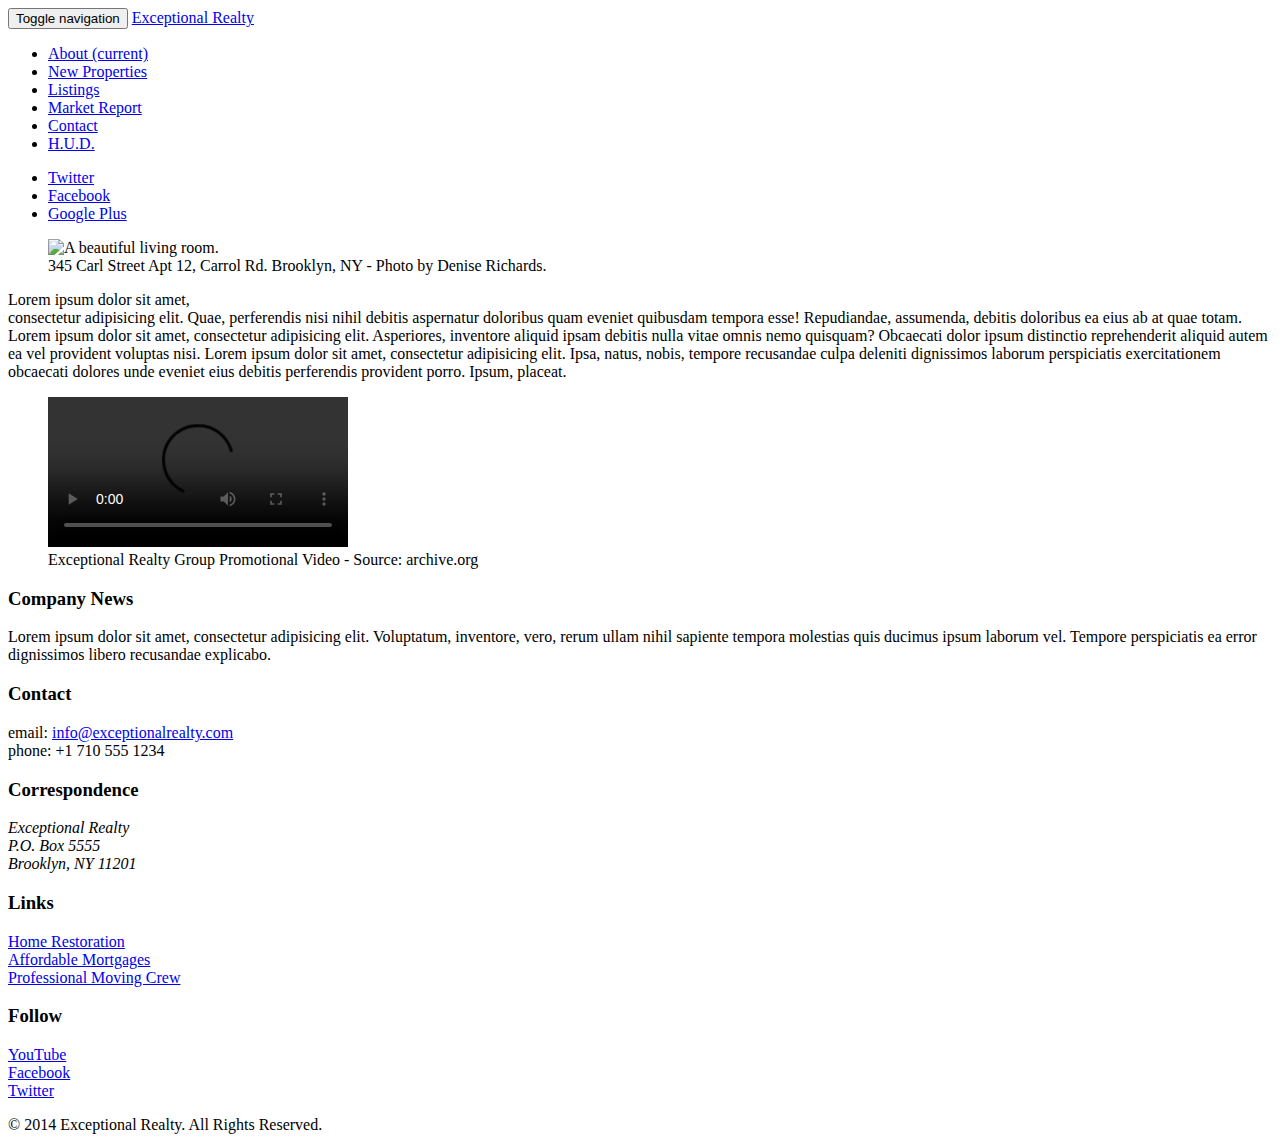
==== index.html @ 2d8be173 "Create index.html" ====
<!DOCTYPE html>
<html lang="en">
  <head>
    <meta charset="utf-8">
    <meta http-equiv="X-UA-Compatible" content="IE=edge">
    <meta name="viewport" content="width=device-width, initial-scale=1">
    <!-- The above 3 meta tags *must* come first in the head; any other head content must come *after* these tags -->
    <title>Exceptional Realty Group - Luxury Homes - About</title>

    <!-- Bootstrap -->
    <link href="css/bootstrap.min.css" rel="stylesheet">
    <!-- HTML5 shim and Respond.js for IE8 support of HTML5 elements and media queries -->
    <!-- WARNING: Respond.js doesn't work if you view the page via file:// -->
    <!--[if lt IE 9]>
      <script src="https://oss.maxcdn.com/html5shiv/3.7.3/html5shiv.min.js"></script>
      <script src="https://oss.maxcdn.com/respond/1.4.2/respond.min.js"></script>
    <![endif]-->
  </head>
  <body>

    <div class="container">

      <div class="row">
        <div class="col-sm-12">
          <nav class="navbar navbar-default">
            <div class="container-fluid">
              <!-- Brand and toggle get grouped for better mobile display -->
              <div class="navbar-header">
                <button type="button" class="navbar-toggle collapsed" data-toggle="collapse" data-target="#bs-example-navbar-collapse-1" aria-expanded="false">
                  <span class="sr-only">Toggle navigation</span>
                  <span class="icon-bar"></span>
                  <span class="icon-bar"></span>
                  <span class="icon-bar"></span>
                </button>
                <a class="navbar-brand" href="#">Exceptional Realty</a>
              </div>

              <!-- Collect the nav links, forms, and other content for toggling -->
              <div class="collapse navbar-collapse" id="bs-example-navbar-collapse-1">
                <!-- main nav links -->
                <ul class="nav navbar-nav">
                  <li class="active"><a href="index.html">About <span class="sr-only">(current)</span></a></li>
                  <li><a href="#">New Properties</a></li>
                  <li><a href="#">Listings</a></li>
                  <li><a href="#">Market Report</a></li>
                  <li><a href="#">Contact</a></li>
                  <li><a href="#" target="_blank">H.U.D.</a></li>
                </ul>
                <!-- social nav links -->
                <ul class="nav navbar-nav navbar-right">
                  <li><a class='twit' href="#" title='Twitter'>Twitter</a></li>
                  <li><a class='fbook' href="#" title='Facebook'>Facebook</a></li>
                  <li><a class='gplus' href="#" title='Google Plus'>Google Plus</a></li>
                </ul>
              </div><!-- /.navbar-collapse -->
            </div><!-- /.container-fluid -->
          </nav>
        </div>
      </div>

      <div class="row">
        <div class="col-sm-12">
          <figure>
            <img class="img-responsive" src="images/intro-pic.jpg" alt="A beautiful living room." title="Welcome to Exceptional Realty Group">
            <figcaption>345 Carl Street Apt 12, Carrol Rd. Brooklyn, NY - Photo by Denise Richards.</figcaption>
          </figure>

          <p>Lorem ipsum dolor sit amet,<br> consectetur adipisicing elit. Quae, perferendis nisi nihil debitis aspernatur doloribus quam eveniet quibusdam tempora esse! Repudiandae, assumenda, debitis doloribus ea eius ab at quae totam. Lorem ipsum dolor sit amet, consectetur adipisicing elit. Asperiores, inventore aliquid ipsam debitis nulla vitae omnis nemo quisquam? Obcaecati dolor ipsum distinctio reprehenderit aliquid autem ea vel provident voluptas nisi. Lorem ipsum dolor sit amet, consectetur adipisicing elit. Ipsa, natus, nobis, tempore recusandae culpa deleniti dignissimos laborum perspiciatis exercitationem obcaecati dolores unde eveniet eius debitis perferendis provident porro. Ipsum, placeat.</p>
        </div>
      </div><!-- .row -->

      <div class="row">
        <div class="col-sm-8">
          <figure>
            <video controls>
              <source src="videos/real-estate.mp4" type="video/mp4">
              <source src="videos/real-estate.ogv" type="video/ogg">
              Your browser does not support HTML5 video. <a href="http://browsehappy.com" target="_blank">Please upgrade your browser</a>.
            </video>
            <figcaption>Exceptional Realty Group Promotional Video - Source: archive.org</figcaption>
          </figure>
        </div>
        <div class="col-sm-4">
          <h3>Company News</h3>
          <p>Lorem ipsum dolor sit amet, consectetur adipisicing elit. Voluptatum, inventore, vero, rerum ullam nihil sapiente tempora molestias quis ducimus ipsum laborum vel. Tempore perspiciatis ea error dignissimos libero recusandae explicabo.</p>
        </div>
      </div><!-- .row -->

      <div class="row">
        <div class="col-sm-4">
          <h3>Contact</h3>
          <p>
            email: <a href="mailto:info@exceptionalrealty.com">info@exceptionalrealty.com</a><br>
            phone: +1 710 555 1234
          </p>
          <h3>Correspondence</h3>
          <address>
            Exceptional Realty<br>
            P.O. Box 5555<br>
            Brooklyn, NY 11201
          </address>
        </div>
        <div class="col-sm-4">
          <h3>Links</h3>
          <p>
            <a href="#" target="_blank">Home Restoration</a><br>
            <a href="#" target="_blank">Affordable Mortgages</a><br>
            <a href="#" target="_blank">Professional Moving Crew</a>
          </p>
        </div>
        <div class="col-sm-4">
          <h3>Follow</h3>
          <p>
            <a href="#" target="_blank">YouTube</a><br>
            <a href="#" target="_blank">Facebook</a><br>
            <a href="#" target="_blank">Twitter</a>
          </p>
        </div>
      </div><!-- .row -->

      <div class="row">
        <div class="col-sm-12">
          &copy; 2014 Exceptional Realty. All Rights Reserved.
        </div>
      </div>

    </div><!-- .container -->

    <!-- jQuery (necessary for Bootstrap's JavaScript plugins) -->
    <script src="https://ajax.googleapis.com/ajax/libs/jquery/1.12.4/jquery.min.js"></script>
    <!-- Include all compiled plugins (below), or include individual files as needed -->
    <script src="js/bootstrap.min.js"></script>
  </body>
</html>
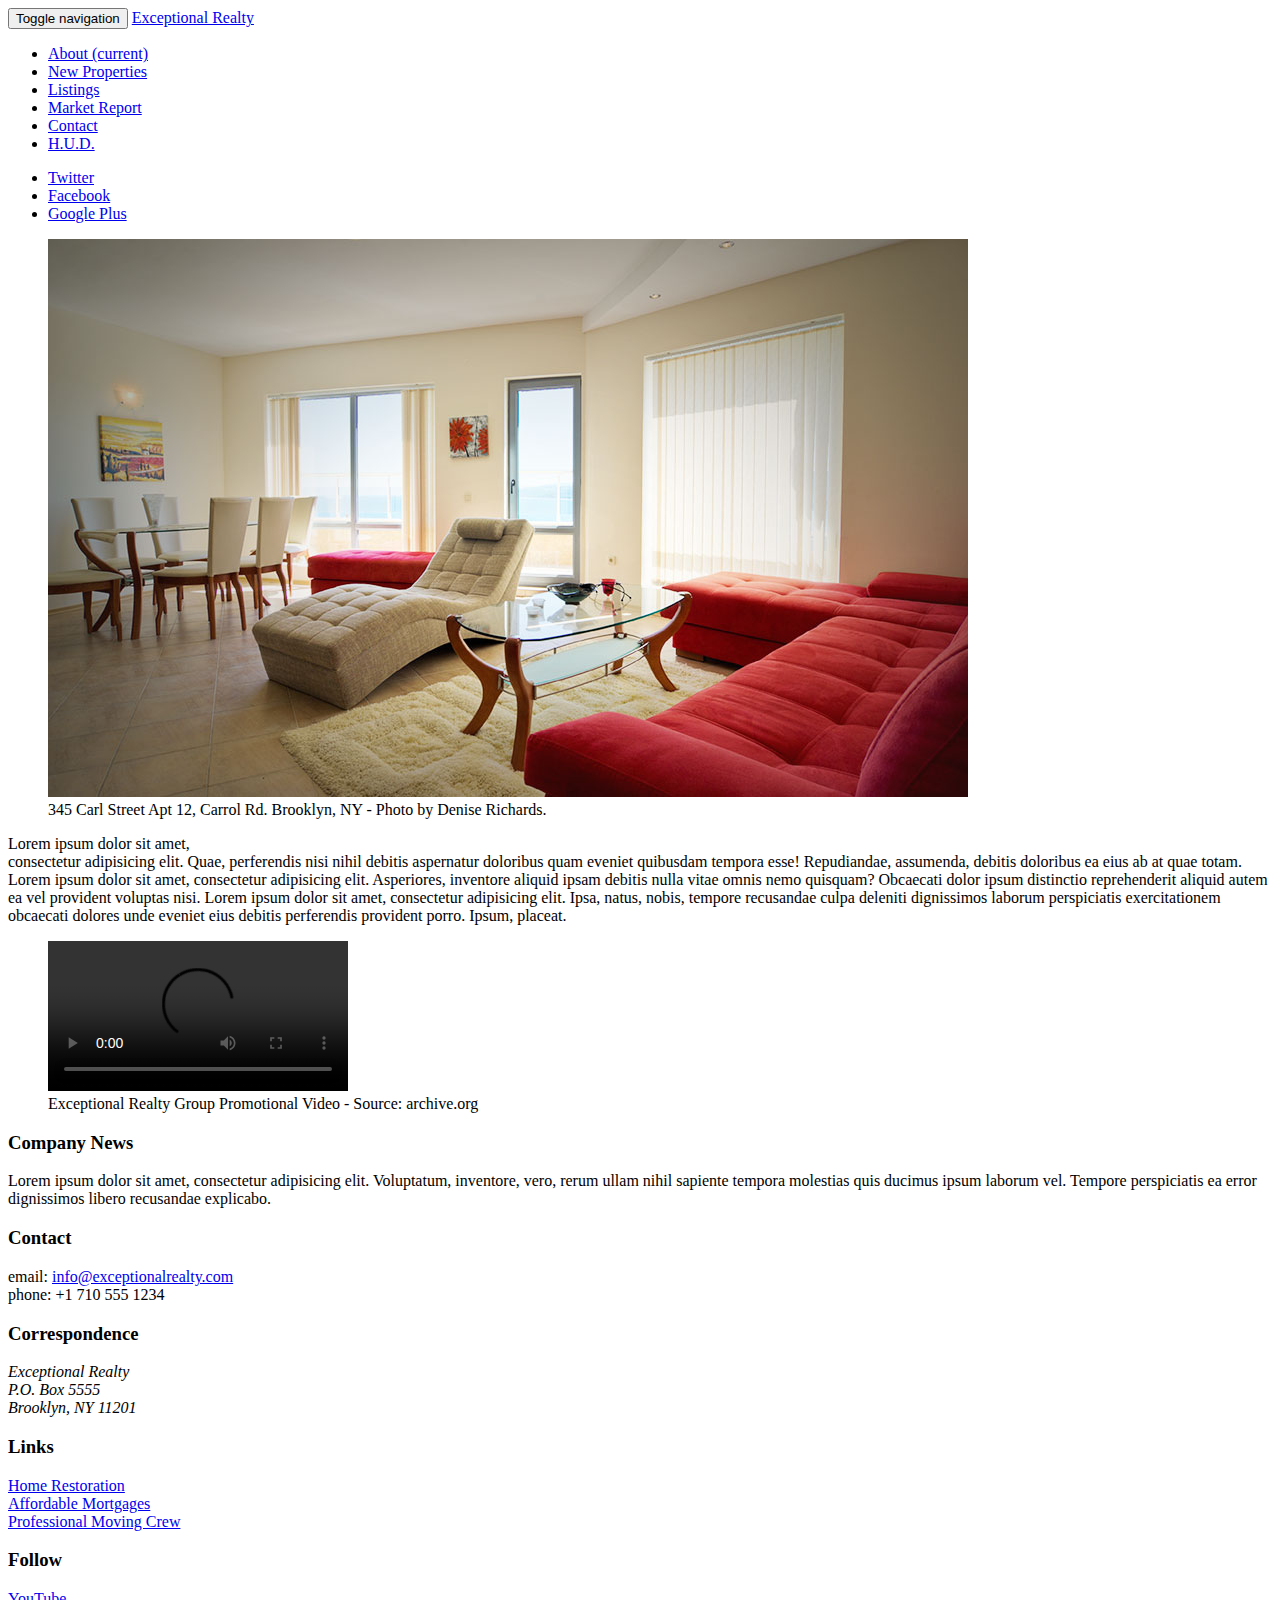
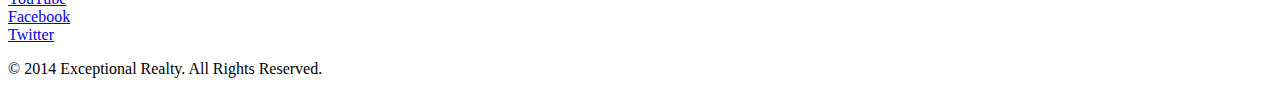
==== commit b0e2768d: "added more stuff" ====
(no text change in the page or its own stylesheets)
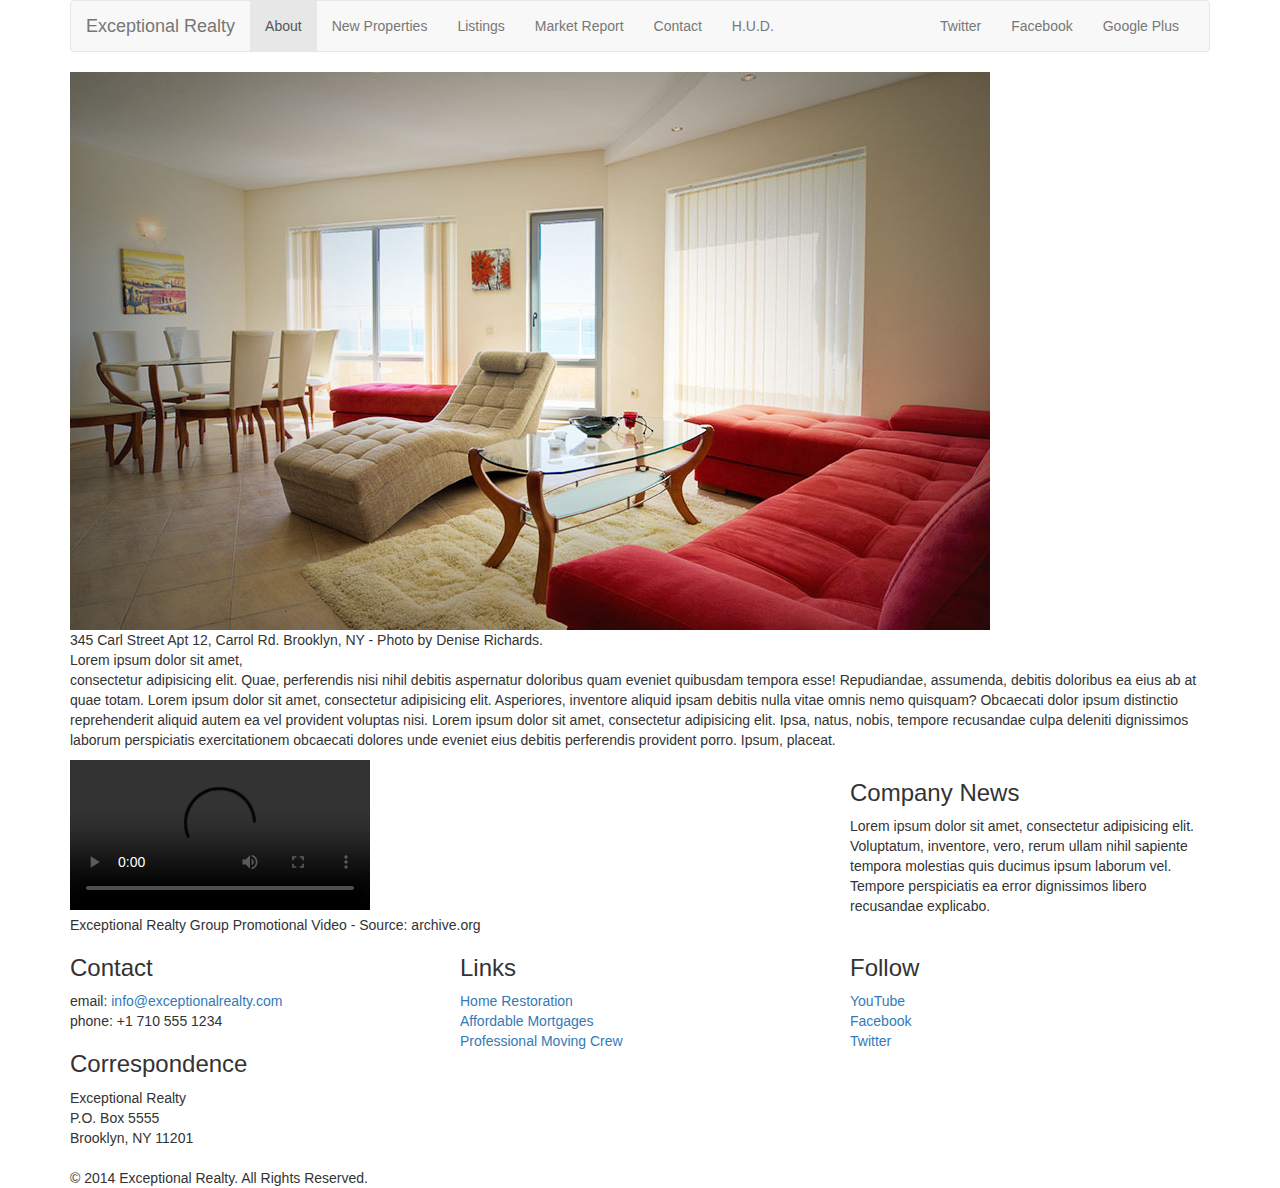
==== commit d3204b25: "almost there" ====
--- a/index.html
+++ b/index.html
@@ -9,6 +9,7 @@
 
     <!-- Bootstrap -->
     <link href="css/bootstrap.min.css" rel="stylesheet">
+    <link href="css/style.html" rel="stylesheet">
     <!-- HTML5 shim and Respond.js for IE8 support of HTML5 elements and media queries -->
     <!-- WARNING: Respond.js doesn't work if you view the page via file:// -->
     <!--[if lt IE 9]>
@@ -40,7 +41,7 @@
                 <!-- main nav links -->
                 <ul class="nav navbar-nav">
                   <li class="active"><a href="index.html">About <span class="sr-only">(current)</span></a></li>
-                  <li><a href="#">New Properties</a></li>
+                  <li><a href="new-properties.html">New Properties</a></li>
                   <li><a href="#">Listings</a></li>
                   <li><a href="#">Market Report</a></li>
                   <li><a href="#">Contact</a></li>
